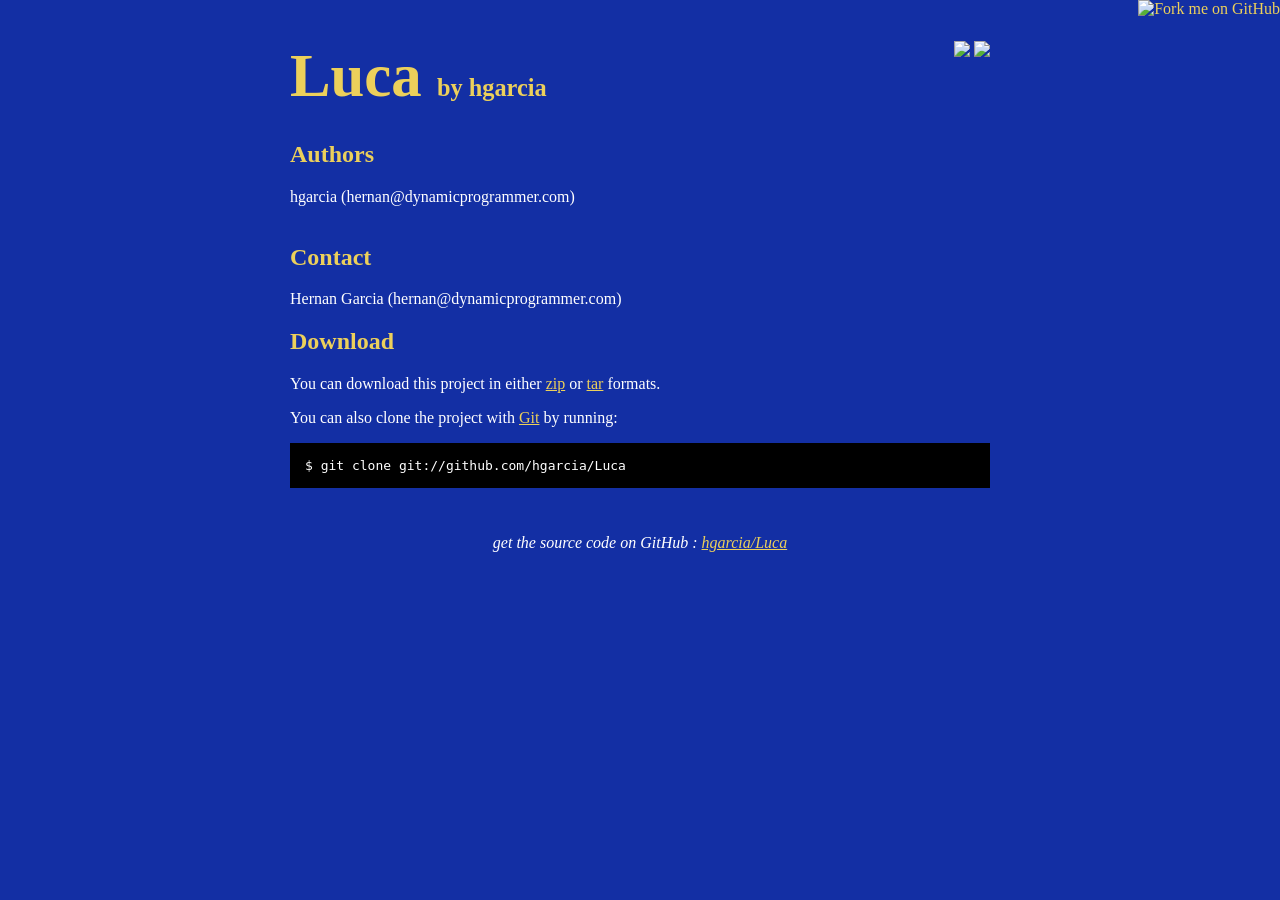
==== index.html @ d3b4295a "github generated gh-pages branch" ====
<!DOCTYPE html PUBLIC "-//W3C//DTD XHTML 1.0 Strict//EN"
	"http://www.w3.org/TR/xhtml1/DTD/xhtml1-strict.dtd">

<html xmlns="http://www.w3.org/1999/xhtml" xml:lang="en" lang="en">
<head>
	<meta http-equiv="Content-Type" content="text/html; charset=utf-8"/>

	<title>hgarcia/Luca @ GitHub</title>
	
	<style type="text/css">
		body {
  		margin-top: 1.0em;
  		background-color: #132fa4;
		  font-family: "Helvetica,Arial,FreeSans";
  		color: #ffffff;
    }
    #container {
      margin: 0 auto;
      width: 700px;
    }
		h1 { font-size: 3.8em; color: #ecd05b; margin-bottom: 3px; }
		h1 .small { font-size: 0.4em; }
		h1 a { text-decoration: none }
		h2 { font-size: 1.5em; color: #ecd05b; }
    h3 { text-align: center; color: #ecd05b; }
    a { color: #ecd05b; }
    .description { font-size: 1.2em; margin-bottom: 30px; margin-top: 30px; font-style: italic;}
    .download { float: right; }
		pre { background: #000; color: #fff; padding: 15px;}
    hr { border: 0; width: 80%; border-bottom: 1px solid #aaa}
    .footer { text-align:center; padding-top:30px; font-style: italic; }
	</style>
	
</head>

<body>
  <a href="http://github.com/hgarcia/Luca"><img style="position: absolute; top: 0; right: 0; border: 0;" src="http://s3.amazonaws.com/github/ribbons/forkme_right_darkblue_121621.png" alt="Fork me on GitHub" /></a>

  <div id="container">

    <div class="download">
      <a href="http://github.com/hgarcia/Luca/zipball/master">
        <img border="0" width="90" src="http://github.com/images/modules/download/zip.png"></a>
      <a href="http://github.com/hgarcia/Luca/tarball/master">
        <img border="0" width="90" src="http://github.com/images/modules/download/tar.png"></a>
    </div>

    <h1><a href="http://github.com/hgarcia/Luca">Luca</a>
      <span class="small">by <a href="http://github.com/hgarcia">hgarcia</a></span></h1>

    <div class="description">
      
    </div>

    <h2>Authors</h2>
<p>hgarcia (hernan@dynamicprogrammer.com)<br/><br/>      </p>
<h2>Contact</h2>
<p>Hernan Garcia (hernan@dynamicprogrammer.com)<br/>      </p>


    <h2>Download</h2>
    <p>
      You can download this project in either
      <a href="http://github.com/hgarcia/Luca/zipball/master">zip</a> or
      <a href="http://github.com/hgarcia/Luca/tarball/master">tar</a> formats.
    </p>
    <p>You can also clone the project with <a href="http://git-scm.com">Git</a>
      by running:
      <pre>$ git clone git://github.com/hgarcia/Luca</pre>
    </p>

    <div class="footer">
      get the source code on GitHub : <a href="http://github.com/hgarcia/Luca">hgarcia/Luca</a>
    </div>

  </div>

  
</body>
</html>
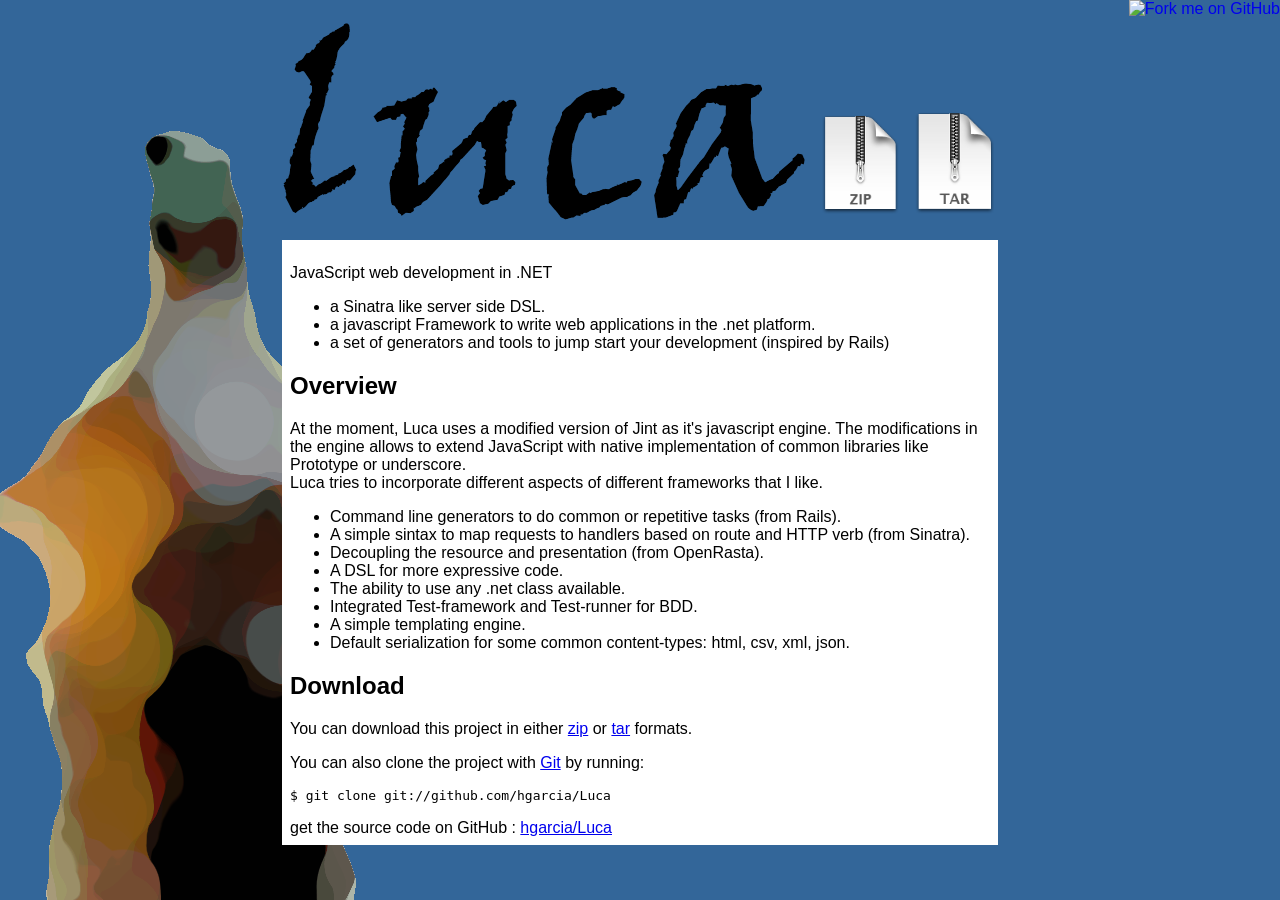
==== commit 5a7621a2: "inital commit" ====
--- a/index.html
+++ b/index.html
@@ -6,60 +6,45 @@
 	<meta http-equiv="Content-Type" content="text/html; charset=utf-8"/>
 
 	<title>hgarcia/Luca @ GitHub</title>
-	
-	<style type="text/css">
-		body {
-  		margin-top: 1.0em;
-  		background-color: #132fa4;
-		  font-family: "Helvetica,Arial,FreeSans";
-  		color: #ffffff;
-    }
-    #container {
-      margin: 0 auto;
-      width: 700px;
-    }
-		h1 { font-size: 3.8em; color: #ecd05b; margin-bottom: 3px; }
-		h1 .small { font-size: 0.4em; }
-		h1 a { text-decoration: none }
-		h2 { font-size: 1.5em; color: #ecd05b; }
-    h3 { text-align: center; color: #ecd05b; }
-    a { color: #ecd05b; }
-    .description { font-size: 1.2em; margin-bottom: 30px; margin-top: 30px; font-style: italic;}
-    .download { float: right; }
-		pre { background: #000; color: #fff; padding: 15px;}
-    hr { border: 0; width: 80%; border-bottom: 1px solid #aaa}
-    .footer { text-align:center; padding-top:30px; font-style: italic; }
-	</style>
-	
+	<link type="text/css" href="style.css" rel="stylesheet"></link>
 </head>
 
 <body>
   <a href="http://github.com/hgarcia/Luca"><img style="position: absolute; top: 0; right: 0; border: 0;" src="http://s3.amazonaws.com/github/ribbons/forkme_right_darkblue_121621.png" alt="Fork me on GitHub" /></a>
+  
+  <div id="logo">
+    <a img="http://github.com/hgarcia/Luca" title="Luca - The Js server side framework for .Net">
+        <img src="images/logo.png" border="0" alt="Luca - The Js server side framework for .Net" /></a>
+    <a href="http://github.com/hgarcia/Luca/zipball/master" title="Download the zip file for Luca">
+        <img border="0" width="90" src="images/zip.png" alt="Download the zip file for Luca"></a>
+    <a href="http://github.com/hgarcia/Luca/tarball/master" title="Download the tar file for Luca">
+        <img border="0" width="90" src="images/tar.png" alt="Download the tar file for Luca"></a>
+  </div>
+  
+  <div id="container">
+    <p>
+      JavaScript web development in .NET
+      <ul>
+        <li>a Sinatra like server side DSL.</li>
+        <li>a javascript Framework to write web applications in the .net platform.</li>
+        <li>a set of generators and tools to jump start your development (inspired by Rails)</li>
+      </ul>
+    </p>
 
-  <div id="container">
-
-    <div class="download">
-      <a href="http://github.com/hgarcia/Luca/zipball/master">
-        <img border="0" width="90" src="http://github.com/images/modules/download/zip.png"></a>
-      <a href="http://github.com/hgarcia/Luca/tarball/master">
-        <img border="0" width="90" src="http://github.com/images/modules/download/tar.png"></a>
-    </div>
-
-    <h1><a href="http://github.com/hgarcia/Luca">Luca</a>
-      <span class="small">by <a href="http://github.com/hgarcia">hgarcia</a></span></h1>
-
-    <div class="description">
-      
-    </div>
-
-    <h2>Authors</h2>
-<p>hgarcia (hernan@dynamicprogrammer.com)-<br/>-<br/>      </p>
-<h2>Contact</h2>
-<p>Hernan Garcia (hernan@dynamicprogrammer.com)-<br/>      </p>
-
+    <h2>Overview</h2>
+    <p>At the moment, Luca uses a modified version of Jint as it's javascript engine. The modifications in the engine allows to extend JavaScript with native implementation of common libraries like Prototype or underscore.<br/>
+    Luca tries to incorporate different aspects of different frameworks that I like.<br/>
+      <ul>
+        <li>Command line generators to do common or repetitive tasks (from Rails).</li>
+        <li>A simple sintax to map requests to handlers based on route and HTTP verb (from Sinatra).</li>
+        <li>Decoupling the resource and presentation (from OpenRasta).</li>
+        <li>A DSL for more expressive code.</li>
+        <li>The ability to use any .net class available.</li>
+        <li>Integrated Test-framework and Test-runner for BDD.</li>
+        <li>A simple templating engine.</li>
+        <li>Default serialization for some common content-types: html, csv, xml, json.</li>
+      </ul>
+    </p>
 
     <h2>Download</h2>
     <p>
@@ -77,7 +62,6 @@
     </div>
 
   </div>
-
   
 </body>
 </html>
--- a/style.css
+++ b/style.css
@@ -0,0 +1,21 @@
+body {
+  margin: 0em;
+  background-color: #336699;
+  font-family: "Helvetica";
+  color: #000;
+  padding: 0;
+  background-image: url(images/sidebar.png);
+  background-repeat: no-repeat;
+}
+#logo{
+  width: 100%;
+  height: 220px;
+  padding-top: 20px;
+  text-align: center;
+}
+#container {
+  margin: 0 auto;
+  width: 700px;
+  background-color: #FFFFFF;
+  padding: 0.5em;
+}
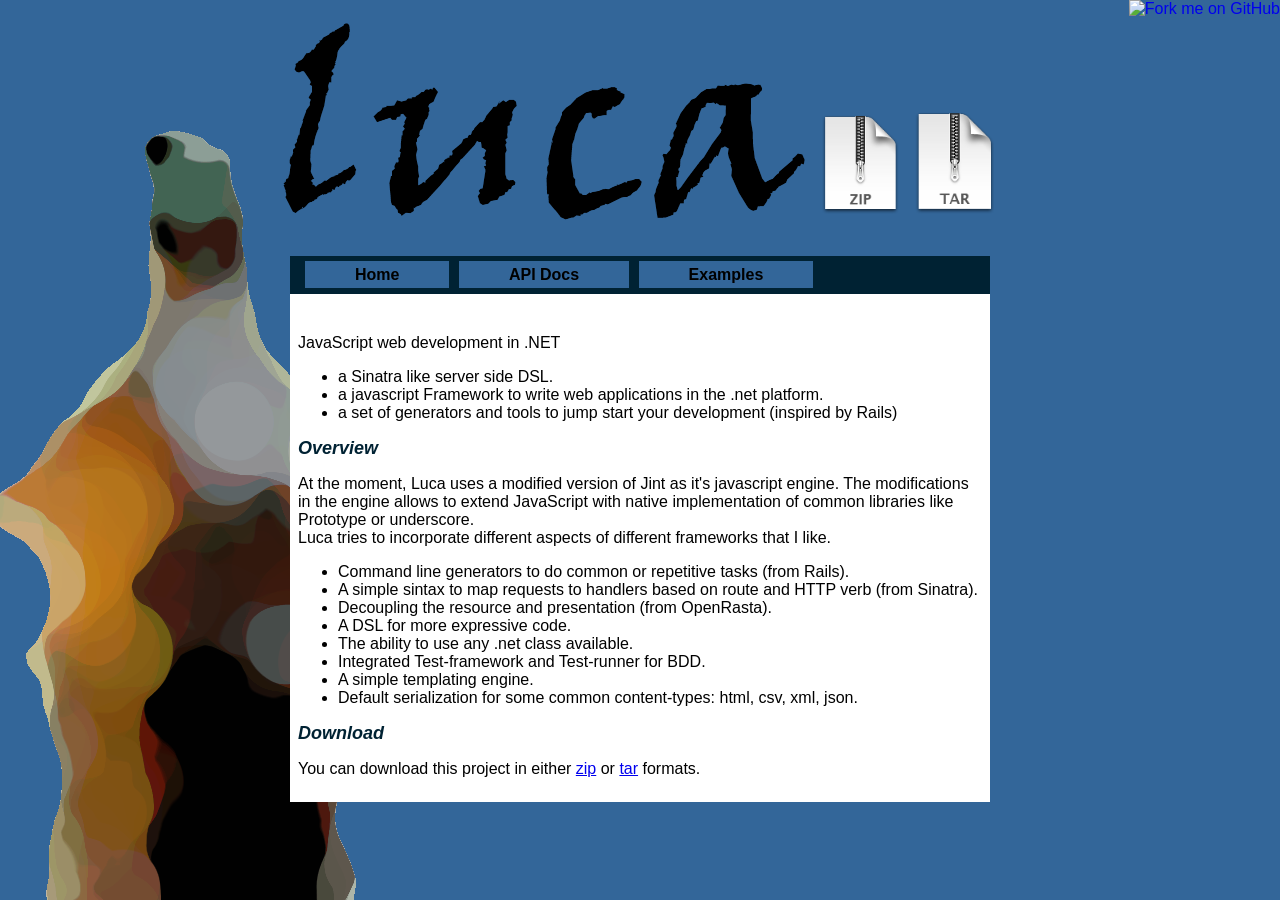
==== commit 84fd11a5: "Adding some styles and content to the whole thing" ====
--- a/index.html
+++ b/index.html
@@ -22,6 +22,12 @@
   </div>
   
   <div id="container">
+    <ul id="menu">
+      <li><a href="index.html">Home</a></li>
+      <li><a href="api.html">API Docs</a></li>
+      <li><a href="examples.html">Examples</a></li>
+    </ul>
+    <div id="wrapper-container">
     <p>
       JavaScript web development in .NET
       <ul>
@@ -52,15 +58,7 @@
       <a href="http://github.com/hgarcia/Luca/zipball/master">zip</a> or
       <a href="http://github.com/hgarcia/Luca/tarball/master">tar</a> formats.
     </p>
-    <p>You can also clone the project with <a href="http://git-scm.com">Git</a>
-      by running:
-      <pre>$ git clone git://github.com/hgarcia/Luca</pre>
-    </p>
-
-    <div class="footer">
-      get the source code on GitHub : <a href="http://github.com/hgarcia/Luca">hgarcia/Luca</a>
     </div>
-
   </div>
   
 </body>
--- a/style.css
+++ b/style.css
@@ -13,9 +13,35 @@
   padding-top: 20px;
   text-align: center;
 }
+#menu{
+  list-style: none;
+  padding: 10px;
+  background-color: #002233;
+  -moz-border-radius: 5px 5px 5px 5px;
+}
+#menu li {
+  display:inline;
+}
+#menu li a {
+  color: #000000;
+  -moz-border-radius:5px 5px 5px 5px;
+  background-color:#336699;
+  margin:0 0 0 5px;
+  padding:5px 50px;  
+  text-decoration: none;
+  font-weight: bold; 
+}
 #container {
   margin: 0 auto;
   width: 700px;
   background-color: #FFFFFF;
+  -moz-border-radius: 5px 5px 5px 5px;
+}
+#wrapper-container{
   padding: 0.5em;
 }
+h2{
+  color: #002233;
+  font-size: large;
+  font-style: italic;
+}
